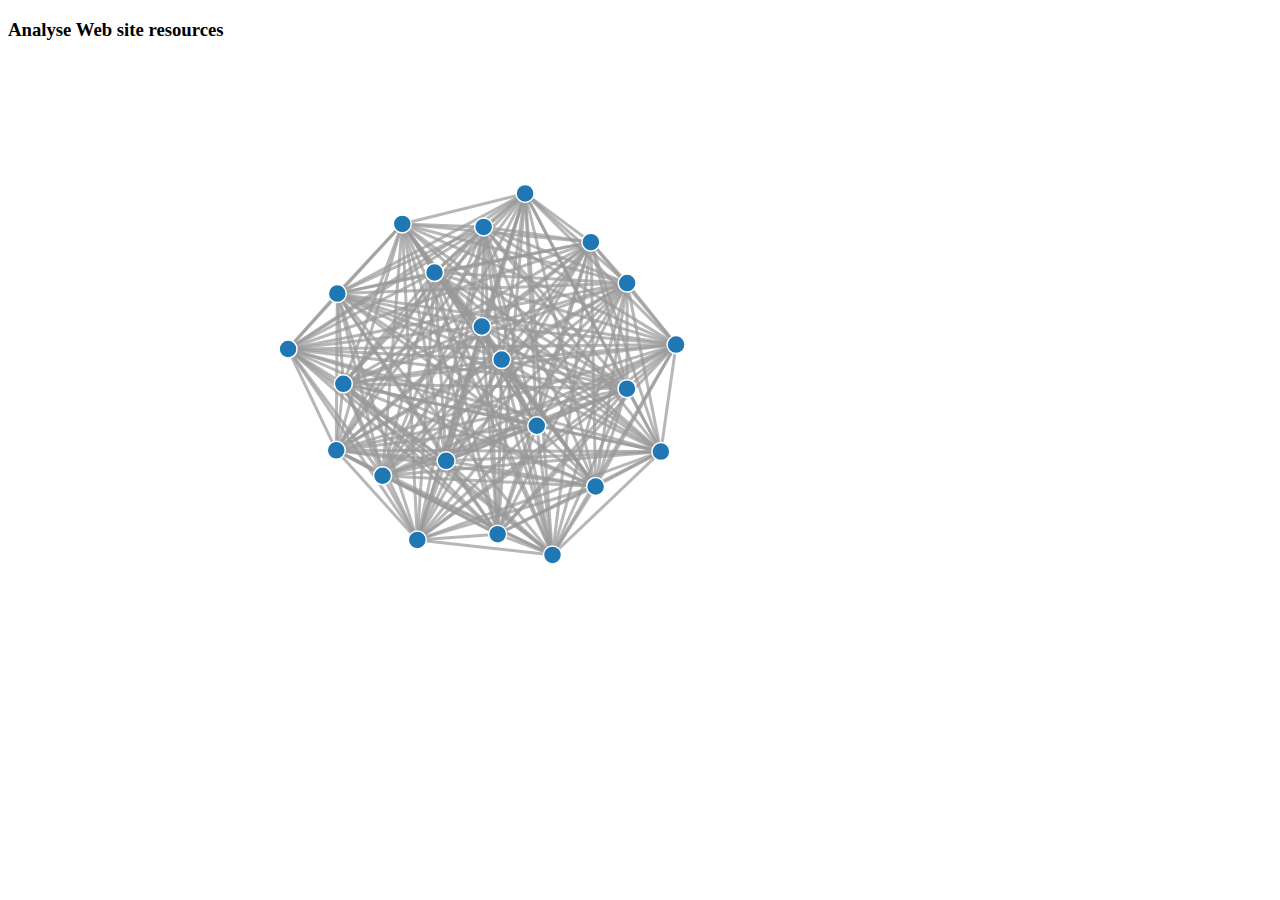
==== src/main/javascript/d3_force_directed_graph_w_timescale.html @ 701ef3fb "create a new html page to view a graph of web resources" ====
<!DOCTYPE html>
<html>
<head>
	<title>D3 Network</title>
	<meta charset="utf-8">
	<style>
		.all_links {
			stroke: #999;
			stroke-opacity: 0.7;
		}
		.all_nodes {
			stroke: #fff;
			stroke-width: 1.5px;
		}
		.domain {
			display: none;
			fill: none;
			stroke: #000;
			stroke-opacity: .3;
			stroke-width: 10px;
			stroke-linecap: round;
		}
		.halo {
			fill: none;
			stroke: #ddd;
			stroke-width: 8px;
			stroke-linecap: round;
		}
		.tick {
			font-size: 12px;
		}
		.selecting circle {
			fill-opacity: .2;
		}
		.selecting circle.selected {
			stroke: #f00;
		}
		.handle {
			fill: #fff;
			stroke: #000;
			stroke-opacity: .5;
			stroke-width: 1.25px;
			cursor: pointer;
		}
	</style>
	<script src="assets/js/d3.min.js"></script>
</head>

<body>
	<h3>Analyse Web site resources</h3>
	<div id="network_graph"></div>
	<script>

	//Specify pixel height and width for SVG element
	var width = 950;
	var height = 600;
	var padding = 20;

	//Specify a color scale
	var color = d3.scale.category20();
	
	//Specify start and end dates for time scale - note that January is 0 and December is 11
	var startdt = new Date(2020, 0, 1);
	var enddt = new Date(2020, 0, 31);

	//Set up the force directed graph layout
	var force = d3.layout.force()
		.charge(-120)
		.linkDistance(250)
		.size([width, height]);
		
	//Append SVG element to the network_graph div
	var netg = d3.select("#network_graph").append("svg")
		.attr("width", width)
		.attr("height", height);
	
	//Create tooltips to display on hover
	var tooltip = d3.select("body")
		.append("div")
		.style("position", "absolute")
		.style("z-index", "10")
		.style("visibility", "hidden")
		.style("color", "white")
		.style("padding", "8px")
		.style("background-color", "rgba(0, 0, 0, 0.75)")
		.style("border-radius", "6px")
		.style("font", "12px sans-serif")
		.text("tooltip");
		
	//Create time scale that translates start date to left of screen and end date to right
	var xscale = d3.time.scale()
		.domain([startdt, enddt])
		.range([padding, width - 6*padding])
		.clamp(true);

	//Define the x-axis (the time scale)
	var xAxis = d3.svg.axis()
		.scale(xscale)
		.tickSize(0)
		.tickPadding(20);
		
	//Read the network data from JSON file
	d3.json("files/ResourcesTimes.json", function (error, netdata) {
		if (error) {
			throw error;
		}
		
		//Establish date range for dataset
		/*function getDate(d) {
			return d3.time.format("%d-%b-%Y").parse(d);
		}
		var all_dates = [];
		for (var i in netdata.links) {
			//alert(getDate(netdata.links[i].event_date));
			all_dates.push(getDate(netdata.links[i].event_date));
		}
		var minDate = d3.min(all_dates);
		var maxDate = d3.max(all_dates);*/
		
		var nodes = netdata.nodes;
    
		/*for (i = 0; i < nodes.length; i++) {
			// nodes[i].fixed = true;
			nodes[i].x = width / 2;
			nodes[i].y = height / 2;
		};*/	

		//Create the graph data structure out of the JSON data
		/*force.nodes(netdata.nodes)
			.links(netdata.links)
			force.nodes(nodes)
			.links(json.links)
			.start()*/

			force.nodes(nodes)
        .links(netdata.links)
        .charge(function(d){
            var charge = -1;
            if (d.index === 0) charge = 25 * charge;
            return charge;
        });

		force.start();

		//Create all the links (the line SVGs), but without locations specified for drawing them yet
		var link = netg.selectAll(".link")
			.data(netdata.links)
			.enter().append("line")
			.attr("class", "all_links")
			.on("dblclick", function(d) { 
				//tooltip.text(d.value);
				tooltip.style("visibility", "visible");
				tooltip.html(()=>{
					let innerTableContent = "<tr>"+
                            "<th scope='row'>Time between nodes :</th>"+ "<td>"+d.value+"ms</td>"+
                            "</tr>";
					return "<div class='card bg-dark'>"+"<div class='card-body'>"+
                        "<table class='table table-striped table-dark'>"+
                        "<tbody>"+
                        innerTableContent +
                        "</tbody>" +
                        "</table>"+
                        "</div></div>";
				}).style("left", (d3.event.pageX + 15) + "px")
				.style("top", (d3.event.pageY - 200) + "px");
			})
			//Make the link thickness a function of the link value (the weight of a connection)
			.style("stroke-width", function (d) {
				return 3;
			});

		//Create all the nodes (the circle SVGs), but without locations specified for drawing them yet
		var node = netg.selectAll(".node")
			.data(netdata.nodes)
			.enter().append("circle")
			.attr("class", "all_nodes")
			.attr("r", 9)
			//Make the node color a function of the node's group (the node's cluster)
			.style("fill", function (d) {
				return color(d.group);
			})
			.call(force.drag)
			.on("mouseover", function(d) { 
				tooltip.text(d.name);
				tooltip.style("visibility", "visible");
			})
			.on("mousemove", function() {
				return tooltip.style("top", (d3.event.pageY-10)+"px").style("left",(d3.event.pageX+10)+"px");
			})
			.on("mouseout",  function() { 
				return tooltip.style("visibility", "hidden");
			})
			.on('dblclick', connectedNodes);  //Implements focus on double-clicked node's network (connectedNodes function)
			
		//SVG brush is an element that allows the user to click/drag to select something
		var brush = d3.svg.brush()
			.x(xscale)
			.extent([startdt, enddt])
			.on("brush", brushed);
		
		//Append an SVG element for the brush/time slider, create SVG axis, append slider element
		var slidercontainer = netg.append("g")
			.style('display', 'none')
			.attr("transform", "translate(100, 500)");
		var axis = slidercontainer.append("g")
			.call(xAxis);	
		var slider = slidercontainer.append("g")
			.call(brush)
			.classed("slider", true);
			
		//Append slider handles (circles at the ends of the slider)
		d3.selectAll(".resize").append("circle")
			.style('display', 'none')
			.attr("cx", 0)
			.attr("cy", 0)
			.attr("r", 10)
			.attr("fill", "Red")
			.classed("handle", true);

		//Use the force layout to calculate the coordinates for all for all of the SVG elements (circles and lines)
		force.on("tick", function () {
			link.attr("x1", function (d) {
					return d.source.x;
				})
				.attr("y1", function (d) {
					return d.source.y;
				})
				.attr("x2", function (d) {
					return d.target.x;
				})
				.attr("y2", function (d) {
					return d.target.y;
				});
			node.attr("cx", function (d) {
					return d.x;
				})
				.attr("cy", function (d) {
					return d.y;
				});
		});
		node.each(collide(0.5));  //Implements anti-overlapping of the circles (the collide function)
		
		//Define brushed function to add and remove links based on what the user selects in the brush element
		function brushed() {
			link.style("stroke-opacity", function(d) {
			   return getDate(d.event_date) > brush.extent()[1] ? 0 : 0.7;
			 });
			force.start();
		}
		
		/*-------Function from here down are auxiliary-------*/
		
		//Create a function to prevent nodes from overlapping by separating the circles with padding
		var padding = 1;
		var radius=8;
		function collide(alpha) {
			var quadtree = d3.geom.quadtree(netdata.nodes);
			return function(d) {
				var rb = 2*radius + padding;
				var nx1 = d.x - rb;
				var nx2 = d.x + rb;
				var	ny1 = d.y - rb;
				var	ny2 = d.y + rb;
				quadtree.visit(function(quad, x1, y1, x2, y2) {
					if (quad.point && (quad.point !== d)) {
						var x = d.x - quad.point.x;
						var y = d.y - quad.point.y;
						var l = Math.sqrt(x * x + y * y);
						if (l < rb) {
							l = (l - rb) / l * alpha;
							d.x -= x *= l;
							d.y -= y *= l;
							quad.point.x += x;
							quad.point.y += y;
						}
					}
				  return x1 > nx2 || x2 < nx1 || y1 > ny2 || y2 < ny1;
				});
			};
		}
		
		/*The next code block makes it so that double-clicking shows only the clicked node's network*/
		//Toggle stores whether a node has been double-clicked
		var toggle = 0;
		//Create an array to log which nodes are connected to which other nodes
		var linkedByIndex = {};
		for (i = 0; i < netdata.nodes.length; i++) {
			linkedByIndex[i + "," + i] = 1;
		};
		netdata.links.forEach(function (d) {
			linkedByIndex[d.source.index + "," + d.target.index] = 1;
		});
		//This function looks up whether a pair are neighbors
		function neighboring(a, b) {
			return linkedByIndex[a.index + "," + b.index];
		}
		function connectedNodes() {
			if (toggle == 0) {
				//Reduce the opacity of all but the neighboring nodes
				d = d3.select(this).node().__data__;
				node.style("opacity", function (o) {
					return neighboring(d, o) | neighboring(o, d) ? 1 : 0.1;
				});
				link.style("opacity", function (o) {
					return d.index==o.source.index | d.index==o.target.index ? 1 : 0.1;
				});
				toggle = 1;
			} else {
				//Put them back to opacity=1
				node.style("opacity", 1);
				link.style("opacity", 1);
				toggle = 0;
			}
		}
		
	});
		
	</script>
</body>
</html>
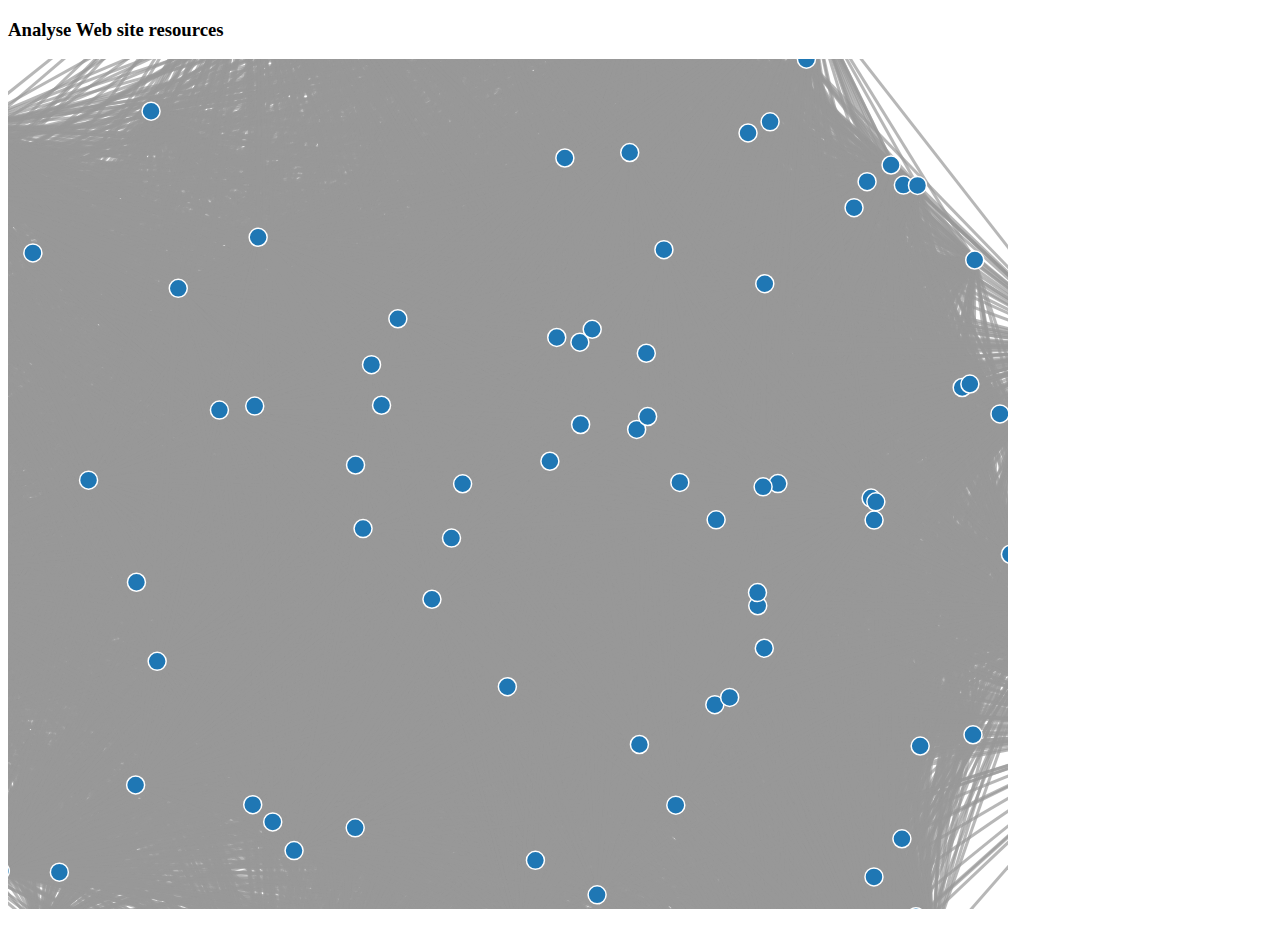
==== commit ef541011: "Changes on KLM model and js recommendations button" ====
--- a/src/main/javascript/d3_force_directed_graph_w_timescale.html
+++ b/src/main/javascript/d3_force_directed_graph_w_timescale.html
@@ -52,8 +52,8 @@
 	<script>
 
 	//Specify pixel height and width for SVG element
-	var width = 950;
-	var height = 600;
+	var width = 1000;
+	var height = 850;
 	var padding = 20;
 
 	//Specify a color scale
@@ -66,7 +66,7 @@
 	//Set up the force directed graph layout
 	var force = d3.layout.force()
 		.charge(-120)
-		.linkDistance(250)
+		.linkDistance(350)
 		.size([width, height]);
 		
 	//Append SVG element to the network_graph div
@@ -77,7 +77,7 @@
 	//Create tooltips to display on hover
 	var tooltip = d3.select("body")
 		.append("div")
-		.style("position", "absolute")
+		.style("position", "relative")
 		.style("z-index", "10")
 		.style("visibility", "hidden")
 		.style("color", "white")
@@ -153,6 +153,9 @@
 				tooltip.html(()=>{
 					let innerTableContent = "<tr>"+
                             "<th scope='row'>Time between nodes :</th>"+ "<td>"+d.value+"ms</td>"+
+							"<th scope='row'>Second run: Time between nodes :</th>"+ "<td>"+d.value2+"ms</td>"+
+							"<th scope='row'>Percentile between nodes :</th>"+ "<td>"+d.percentile+"ms</td>"+
+							"<th scope='row'>Median between nodes :</th>"+ "<td>"+d.median+"ms</td>"+
                             "</tr>";
 					return "<div class='card bg-dark'>"+"<div class='card-body'>"+
                         "<table class='table table-striped table-dark'>"+
@@ -217,6 +220,17 @@
 			.attr("fill", "Red")
 			.classed("handle", true);
 
+			/*var simulation = d3.forceSimulation(netdata.nodes)
+			.force("link", d3.forceLink().id(function(d) { return d.id; }))
+			.force("charge", d3.forceManyBody())
+			.force("center", d3.forceCenter(width / 2, height / 2))
+			.stop();//stop the simulation here
+
+			for (var i = 0; i < 300; ++i) simulation.tick();
+
+			node.attr("cx", function(d) { return d.x; })
+    			.attr("cy", function(d) { return d.y; })*/
+
 		//Use the force layout to calculate the coordinates for all for all of the SVG elements (circles and lines)
 		force.on("tick", function () {
 			link.attr("x1", function (d) {
@@ -239,7 +253,7 @@
 				});
 		});
 		node.each(collide(0.5));  //Implements anti-overlapping of the circles (the collide function)
-		
+
 		//Define brushed function to add and remove links based on what the user selects in the brush element
 		function brushed() {
 			link.style("stroke-opacity", function(d) {
